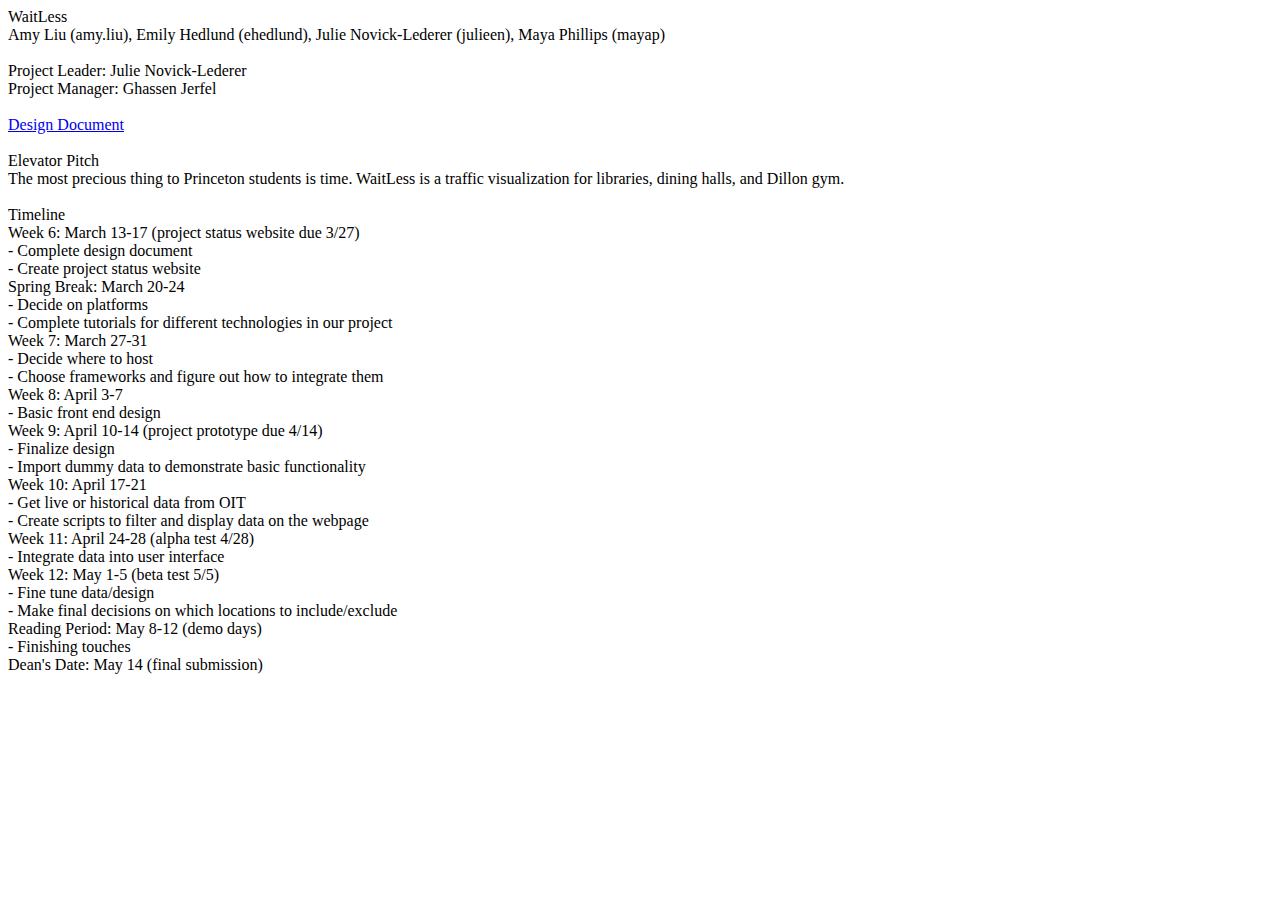
==== index.html @ 631c4972 "first commit" ====
<html>
<body>

WaitLess <br>
Amy Liu (amy.liu), Emily Hedlund (ehedlund), Julie Novick-Lederer (julieen), Maya Phillips (mayap) <br> <br>

Project Leader: Julie Novick-Lederer <br>
Project Manager: Ghassen Jerfel <br> <br>

<a href="https://docs.google.com/a/princeton.edu/document/d/1FLSPks_vUHoujeEYJY_weMiFwID7cIqQxkSf5LIpFtg/edit?usp=sharing"> Design Document</a> <br> <br>
 
Elevator Pitch <br>
The most precious thing to Princeton students is time. WaitLess is a traffic visualization for libraries, dining halls, and Dillon gym. <br> <br>

Timeline <br> 
Week 6: March 13-17 (project status website due 3/27) <br>
- Complete design document <br>
- Create project status website <br>
Spring Break: March 20-24 <br>
- Decide on platforms <br>
- Complete tutorials for different technologies in our project <br>
Week 7: March 27-31 <br>
- Decide where to host <br>
- Choose frameworks and figure out how to integrate them <br>
Week 8: April 3-7 <br>
- Basic front end design <br>
Week 9: April 10-14 (project prototype due 4/14) <br>
- Finalize design <br>
- Import dummy data to demonstrate basic functionality <br>
Week 10: April 17-21 <br>
- Get live or historical data from OIT <br>
- Create scripts to filter and display data on the webpage <br>
Week 11: April 24-28 (alpha test 4/28) <br>
- Integrate data into user interface <br>
Week 12: May 1-5 (beta test 5/5) <br>
- Fine tune data/design <br>
- Make final decisions on which locations to include/exclude <br>
Reading Period: May 8-12 (demo days) <br>
- Finishing touches <br>
Dean's Date: May 14 (final submission) <br> 
</body>
</html>
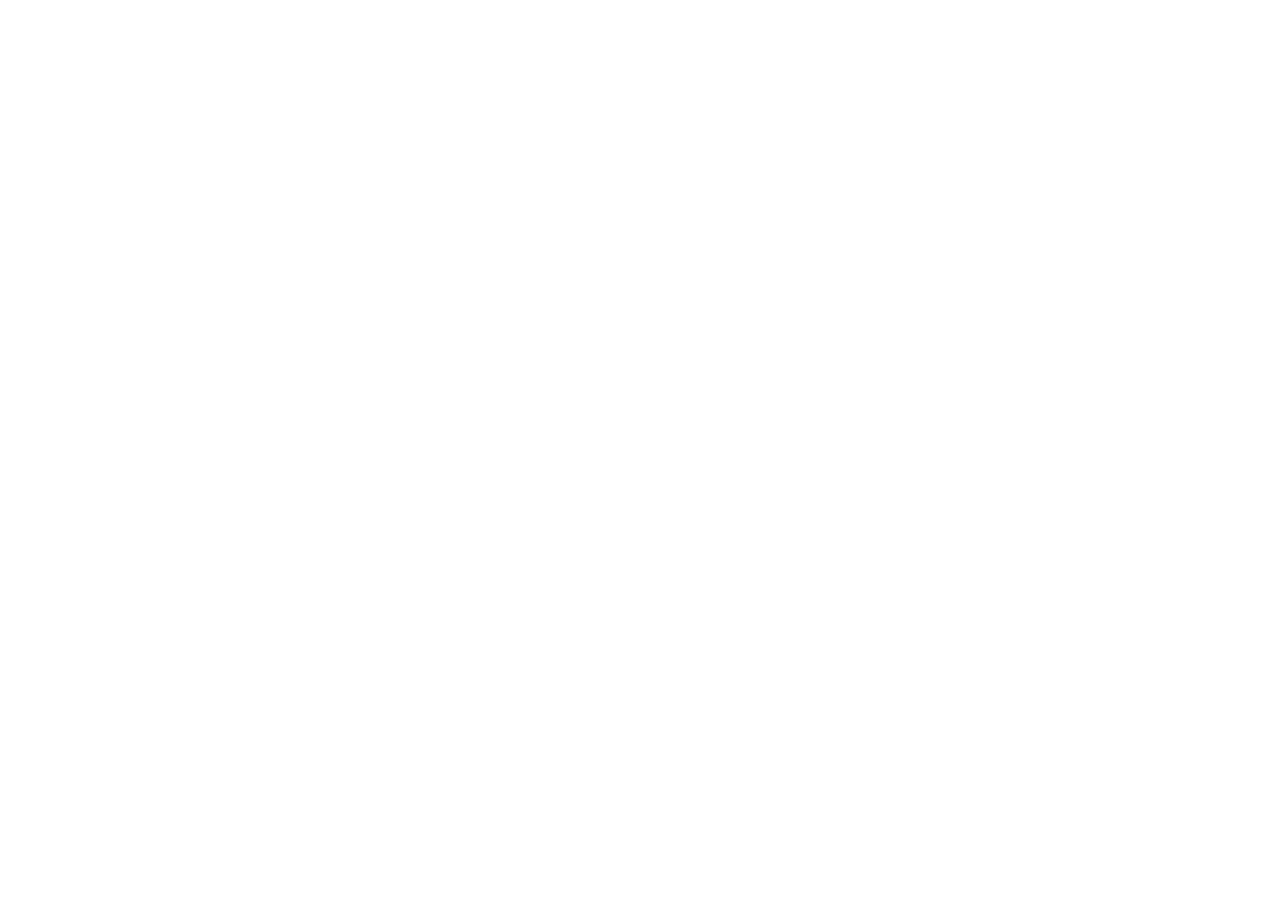
==== commit de7d714f: "test map" ====
--- a/index.html
+++ b/index.html
@@ -1,42 +1,16 @@
 <html>
+<head>
+<link rel="stylesheet" href="https://unpkg.com/leaflet@1.0.3/dist/leaflet.css" />
+<script src="https://unpkg.com/leaflet@1.0.3/dist/leaflet.js"></script>
+</head>
 <body>
-
-WaitLess <br>
-Amy Liu (amy.liu), Emily Hedlund (ehedlund), Julie Novick-Lederer (julieen), Maya Phillips (mayap) <br> <br>
-
-Project Leader: Julie Novick-Lederer <br>
-Project Manager: Ghassen Jerfel <br> <br>
-
-<a href="https://docs.google.com/a/princeton.edu/document/d/1FLSPks_vUHoujeEYJY_weMiFwID7cIqQxkSf5LIpFtg/edit?usp=sharing"> Design Document</a> <br> <br>
- 
-Elevator Pitch <br>
-The most precious thing to Princeton students is time. WaitLess is a traffic visualization for libraries, dining halls, and Dillon gym. <br> <br>
-
-Timeline <br> 
-Week 6: March 13-17 (project status website due 3/27) <br>
-- Complete design document <br>
-- Create project status website <br>
-Spring Break: March 20-24 <br>
-- Decide on platforms <br>
-- Complete tutorials for different technologies in our project <br>
-Week 7: March 27-31 <br>
-- Decide where to host <br>
-- Choose frameworks and figure out how to integrate them <br>
-Week 8: April 3-7 <br>
-- Basic front end design <br>
-Week 9: April 10-14 (project prototype due 4/14) <br>
-- Finalize design <br>
-- Import dummy data to demonstrate basic functionality <br>
-Week 10: April 17-21 <br>
-- Get live or historical data from OIT <br>
-- Create scripts to filter and display data on the webpage <br>
-Week 11: April 24-28 (alpha test 4/28) <br>
-- Integrate data into user interface <br>
-Week 12: May 1-5 (beta test 5/5) <br>
-- Fine tune data/design <br>
-- Make final decisions on which locations to include/exclude <br>
-Reading Period: May 8-12 (demo days) <br>
-- Finishing touches <br>
-Dean's Date: May 14 (final submission) <br> 
+<div id="mapid"></div>
+<mapid height=180px">
+<script>
+var mymap = L.map('mapid').setView([40.344, -74.651], 13);
+L.tileLayer('https://api.mapbox.com/styles/v1/waitlessprinceton/cj0y6ky2j00fy2rqrxtaawv0m/tiles/256/{z}/{x}/{y}?access_token=pk.eyJ1Ijoid2FpdGxlc3NwcmluY2V0b24iLCJhIjoiY2oweTF2ZG5rMDFqZjMzbzJnbWJ1MGxmcCJ9.M-_AnWBdd7urxxR2Ks-iUA', {
+  maxZoom: 18
+}).addTo(mymap);
+</script>
 </body>
 </html>